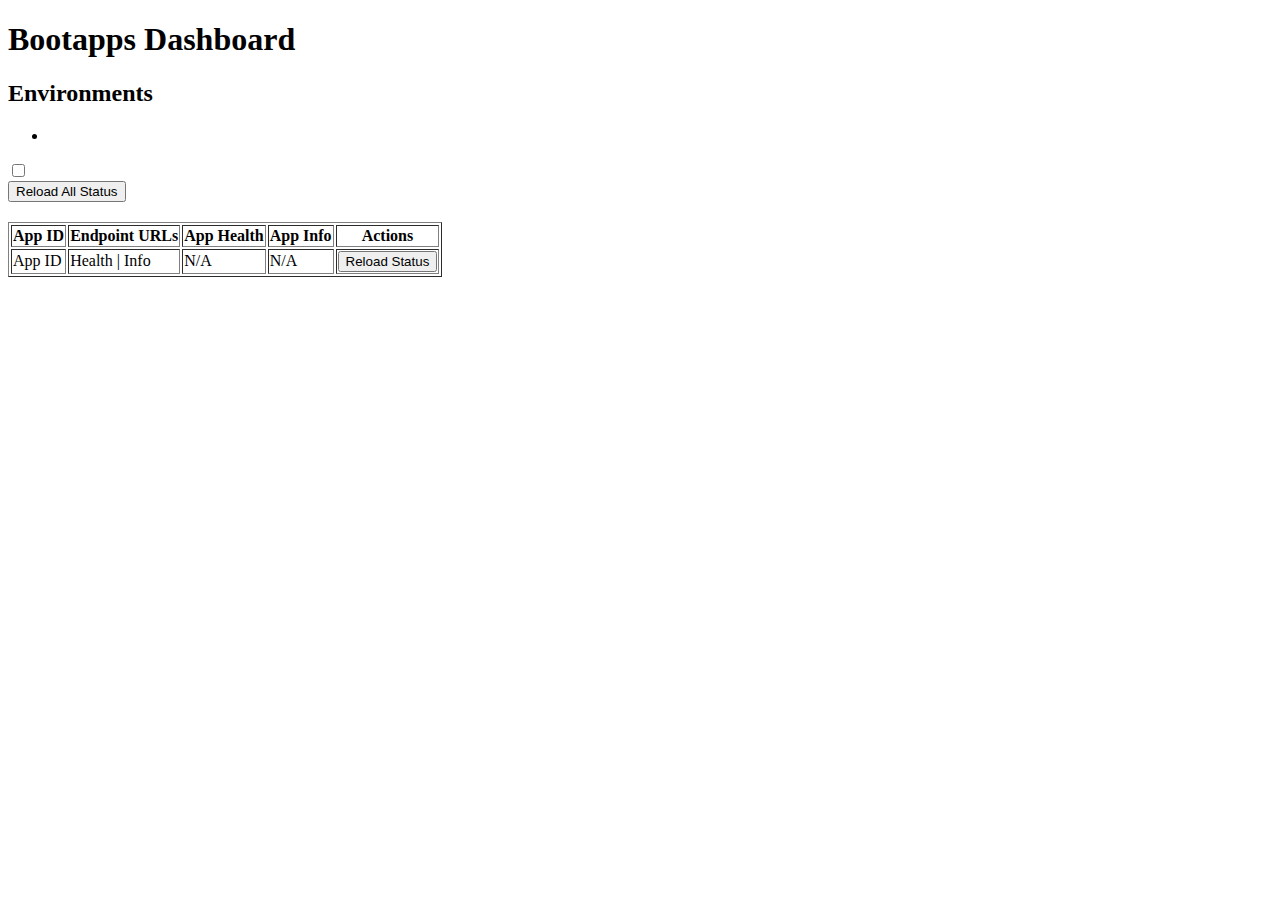
==== src/main/resources/templates/environment.html @ b2ea620b "Implemented grouping by environments." ====
<!DOCTYPE HTML>
<html xmlns:th="http://www.thymeleaf.org">
<head>
    <title>Bootapps Dashboard</title>
    <meta http-equiv="Content-Type" content="text/html; charset=UTF-8" />
    <link th:href="@{/css/main.css}" rel="stylesheet">
</head>
<body>
    <h1>Bootapps Dashboard</h1>
    <h2>Environments</h2>
    <ul th:each="environmentId : ${environmentIds}">
        <li>
            <a th:href="@{'/dashboard/' + ${environmentId}}" th:text="${environmentId}"></a>
        </li>
    </ul>
    <div>
        <input id="bootapps-autoreload-checkbox" type="checkbox" name="autoreload" th:checked="${autoreload}" />
        <span th:text="'autoreload (every ' + ${autoreloadInterval / 1000} + 's)'"></span>
    </div>
    <button id="bootapps-reload-status-button" type="button">Reload All Status</button>

    <div th:each="host : ${hosts}">
        <h2 th:text="${host.key}"></h2>
        <table id="bootapps" border="1">
            <tr>
                <th>App ID</th>
                <th>Endpoint URLs</th>
                <th>App Health</th>
                <th>App Info</th>
                <th>Actions</th>
            </tr>
            <tr th:id="'bootapp-' + ${host.key} + '-' + ${bootapp.id}" class="bootapp" th:each="bootapp : ${host.value}">
                <td class="bootapp-id" th:text="${bootapp.id}">App ID</td>
                <td class="bootapp-endpoints">
                    <a th:href="${bootapp.healthEndpointUrl}">Health</a> |
                    <a th:href="${bootapp.infoEndpointUrl}">Info</a>
                </td>
                <td class="bootapp-health">N/A</td>
                <td class="bootapp-info">N/A</td>
                <td><button th:id="'bootapp-' + ${host.key} + '-' + ${bootapp.id} + '-reload-status-button'" class="bootapp-reload-status-button" type="button" th:attr="data-reload-id=${environmentId} + ':' + ${host.key} + ':' + ${bootapp.id}">Reload Status</button></td>
            </tr>
        </table>
    </div>
    <script th:inline="javascript">
        /*<![CDATA[*/

        var autoreload = /*[[${autoreload}]]*/ false;
        var autoreloadInterval = /*[[${autoreloadInterval}]]*/ 30;
        var environmentId = /*[[${environmentId}]]*/ '';

        /*]]>*/
    </script>
    <script th:src="@{/js/main.js}"></script>
</body>
</html>
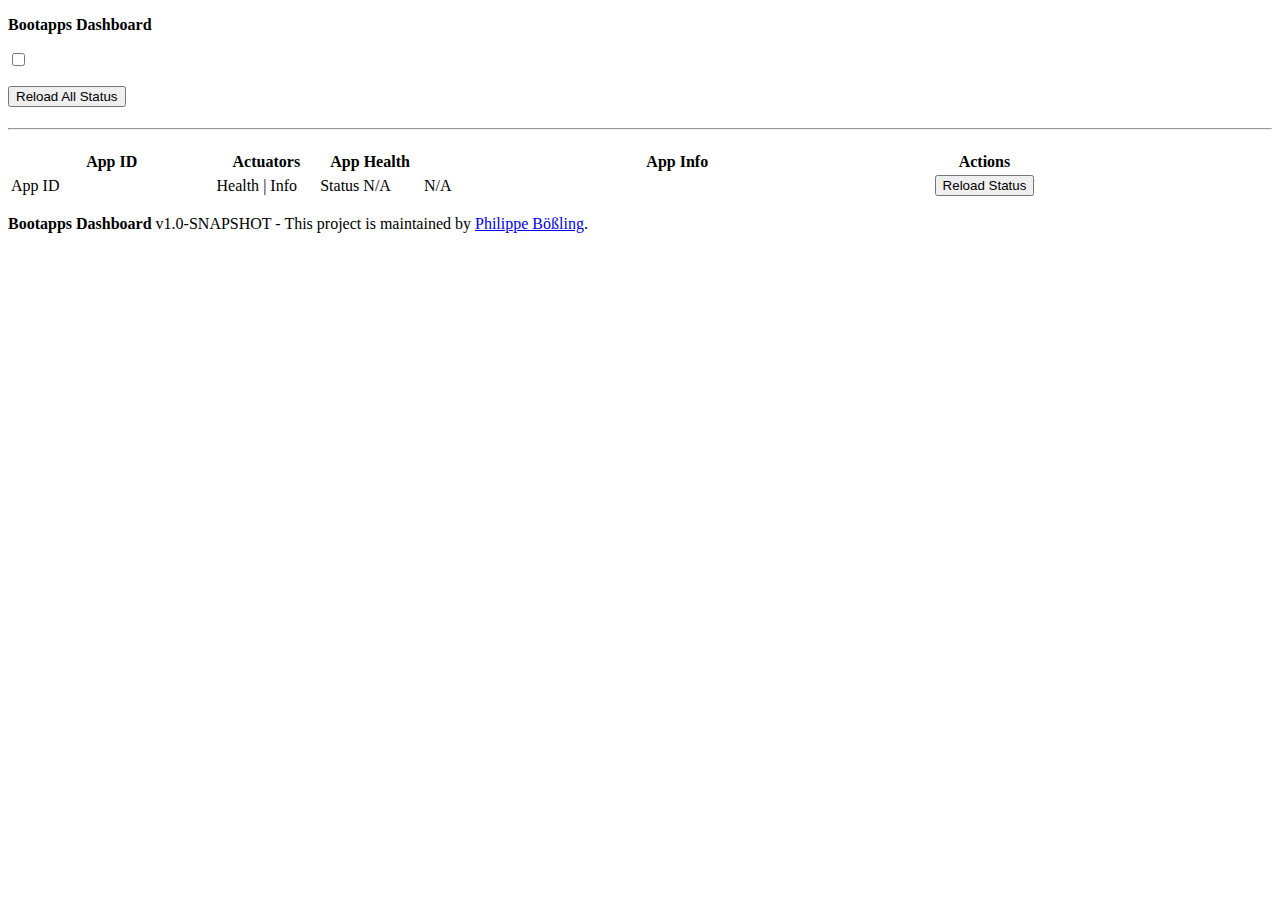
==== commit 2ab5dd9a: "Optimized html/css code to improve styling." ====
--- a/src/main/resources/templates/environment.html
+++ b/src/main/resources/templates/environment.html
@@ -3,44 +3,89 @@
 <head>
     <title>Bootapps Dashboard</title>
     <meta http-equiv="Content-Type" content="text/html; charset=UTF-8" />
+    <meta name="viewport" content="width=device-width, initial-scale=1">
+    <link th:href="@{/css/bulma.min.css}" rel="stylesheet">
     <link th:href="@{/css/main.css}" rel="stylesheet">
 </head>
 <body>
-    <h1>Bootapps Dashboard</h1>
-    <h2>Environments</h2>
-    <ul th:each="environmentId : ${environmentIds}">
-        <li>
-            <a th:href="@{'/dashboard/' + ${environmentId}}" th:text="${environmentId}"></a>
-        </li>
-    </ul>
-    <div>
-        <input id="bootapps-autoreload-checkbox" type="checkbox" name="autoreload" th:checked="${autoreload}" />
-        <span th:text="'autoreload (every ' + ${autoreloadInterval / 1000} + 's)'"></span>
-    </div>
-    <button id="bootapps-reload-status-button" type="button">Reload All Status</button>
-
-    <div th:each="host : ${hosts}">
-        <h2 th:text="${host.key}"></h2>
-        <table id="bootapps" border="1">
-            <tr>
-                <th>App ID</th>
-                <th>Endpoint URLs</th>
-                <th>App Health</th>
-                <th>App Info</th>
-                <th>Actions</th>
-            </tr>
-            <tr th:id="'bootapp-' + ${host.key} + '-' + ${bootapp.id}" class="bootapp" th:each="bootapp : ${host.value}">
-                <td class="bootapp-id" th:text="${bootapp.id}">App ID</td>
-                <td class="bootapp-endpoints">
-                    <a th:href="${bootapp.healthEndpointUrl}">Health</a> |
-                    <a th:href="${bootapp.infoEndpointUrl}">Info</a>
-                </td>
-                <td class="bootapp-health">N/A</td>
-                <td class="bootapp-info">N/A</td>
-                <td><button th:id="'bootapp-' + ${host.key} + '-' + ${bootapp.id} + '-reload-status-button'" class="bootapp-reload-status-button" type="button" th:attr="data-reload-id=${environmentId} + ':' + ${host.key} + ':' + ${bootapp.id}">Reload Status</button></td>
-            </tr>
-        </table>
-    </div>
+    <nav id="navbar" class="navbar has-shadow is-spaced">
+        <div class="container">
+            <div class="navbar-brand">
+                <p class="navbar-item"><strong>Bootapps Dashboard</strong></p>
+            </div>
+            <div class="navbar-menu">
+                <div class="navbar-start">
+                    <th:block th:each="environmentId : ${environmentIds}">
+                        <p class="navbar-item control">
+                            <a class="button" th:href="@{'/dashboard/' + ${environmentId}}" th:text="${environmentId}"></a>
+                        </p>
+                    </th:block>
+                </div>
+                <div class="navbar-end">
+                    <div class="navbar-item">
+                        <div class="field is-grouped is-grouped-multiline">
+                            <p class="control">
+                                <input id="bootapps-autoreload-checkbox" type="checkbox" name="autoreload" th:checked="${autoreload}" />
+                                <span th:text="'autoreload (every ' + ${autoreloadInterval / 1000} + 's)'"></span>
+                            </p>
+                        </div>
+                    </div>
+                    <div class="navbar-item">
+                        <button id="bootapps-reload-status-button" class="button" type="button">Reload All Status</button>
+                    </div>
+                </div>
+            </div>
+        </div>
+    </nav>
+    <main>
+        <section class="section">
+            <div class="container">
+                <h1 class="title" th:text="${environmentId}"></h1>
+            </div>
+        </section>
+        <section class="section is-paddingless">
+            <div class="container" th:each="host : ${hosts}">
+                <hr class="hr" />
+                <div class="container">
+                <h2 class="title is-4" th:text="${host.key}"></h2>
+                <table id="bootapps" class="table is-bordered is-striped is-fullwidth">
+                    <tr>
+                        <th width="20%">App ID</th>
+                        <th width="10%">Actuators</th>
+                        <th width="10%">App Health</th>
+                        <th width="50%">App Info</th>
+                        <th width="10%">Actions</th>
+                    </tr>
+                    <tr th:id="'bootapp-' + ${host.key} + '-' + ${bootapp.id}" class="bootapp" th:each="bootapp : ${host.value}">
+                        <td class="bootapp-id" th:text="${bootapp.id}">App ID</td>
+                        <td class="bootapp-endpoints">
+                            <a th:href="${bootapp.healthEndpointUrl}">Health</a> |
+                            <a th:href="${bootapp.infoEndpointUrl}">Info</a>
+                        </td>
+                        <td class="bootapp-health">
+                            <div class="tags has-addons">
+                                <span class="tag">Status</span>
+                                <span class="tag is-danger bootapp-health-value">N/A</span>
+                            </div>
+                        </td>
+                        <td class="bootapp-info">N/A</td>
+                        <td>
+                            <button th:id="'bootapp-' + ${host.key} + '-' + ${bootapp.id} + '-reload-status-button'" class="button bootapp-reload-status-button" type="button" th:attr="data-reload-id=${environmentId} + ':' + ${host.key} + ':' + ${bootapp.id}">Reload Status</button>
+                        </td>
+                    </tr>
+                </table>
+                </div>
+            </div>
+        </section>
+        <section class="section"></section>
+    </main>
+    <footer class="footer">
+        <div class="content has-text-centered">
+            <p>
+                <strong>Bootapps Dashboard</strong> v1.0-SNAPSHOT - This project is maintained by <a href="https://github.com/pboessling/">Philippe B&ouml;&szlig;ling</a>.
+            </p>
+        </div>
+    </footer>
     <script th:inline="javascript">
         /*<![CDATA[*/
 
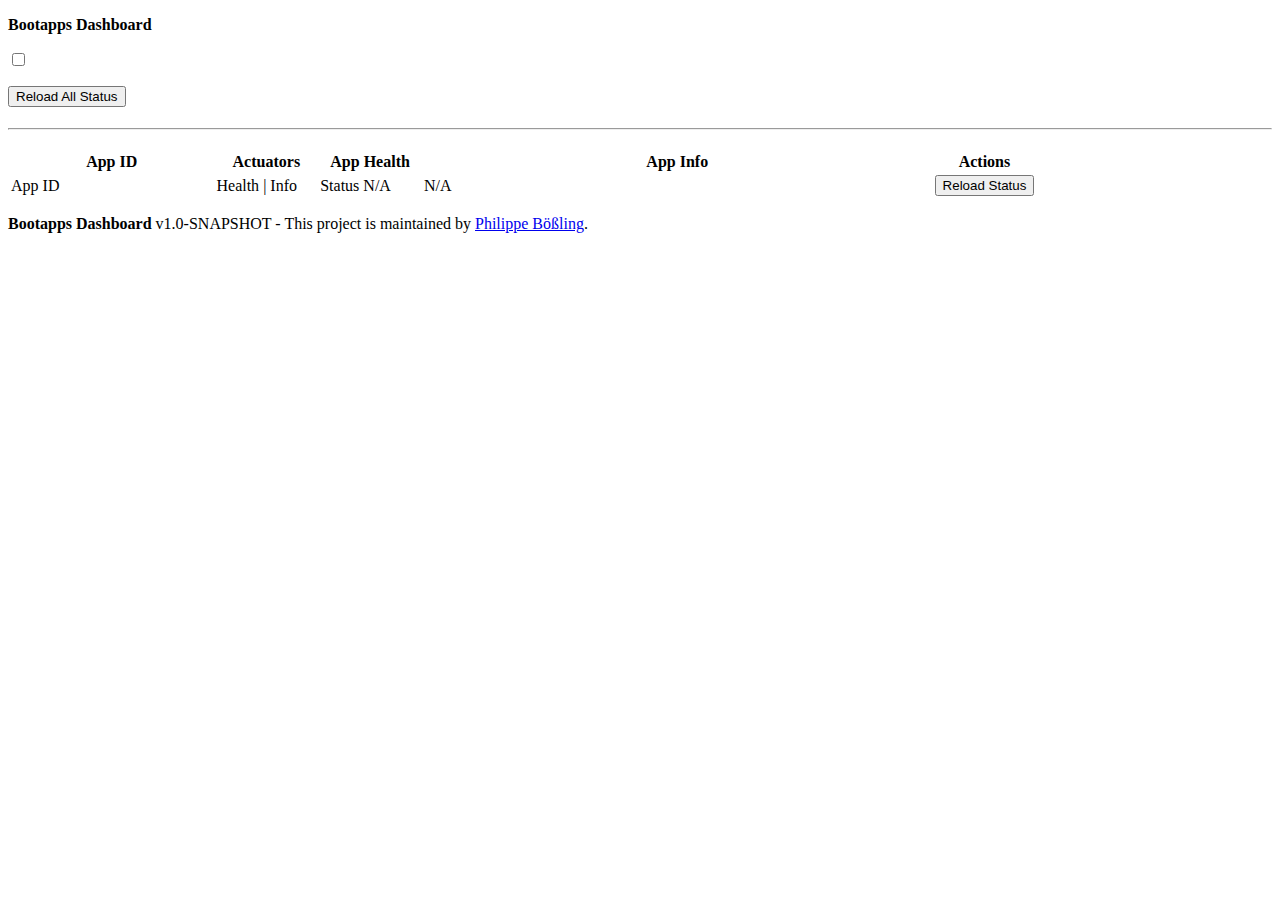
==== commit a7b0a893: "Display the version from the application properties in the footer of the webapp." ====
--- a/src/main/resources/templates/environment.html
+++ b/src/main/resources/templates/environment.html
@@ -82,7 +82,7 @@
     <footer class="footer">
         <div class="content has-text-centered">
             <p>
-                <strong>Bootapps Dashboard</strong> v1.0-SNAPSHOT - This project is maintained by <a href="https://github.com/pboessling/">Philippe B&ouml;&szlig;ling</a>.
+                <strong>Bootapps Dashboard</strong> <span th:text="'v' + ${appVersion}">v1.0-SNAPSHOT</span> - This project is maintained by <a href="https://github.com/pboessling/">Philippe B&ouml;&szlig;ling</a>.
             </p>
         </div>
     </footer>
